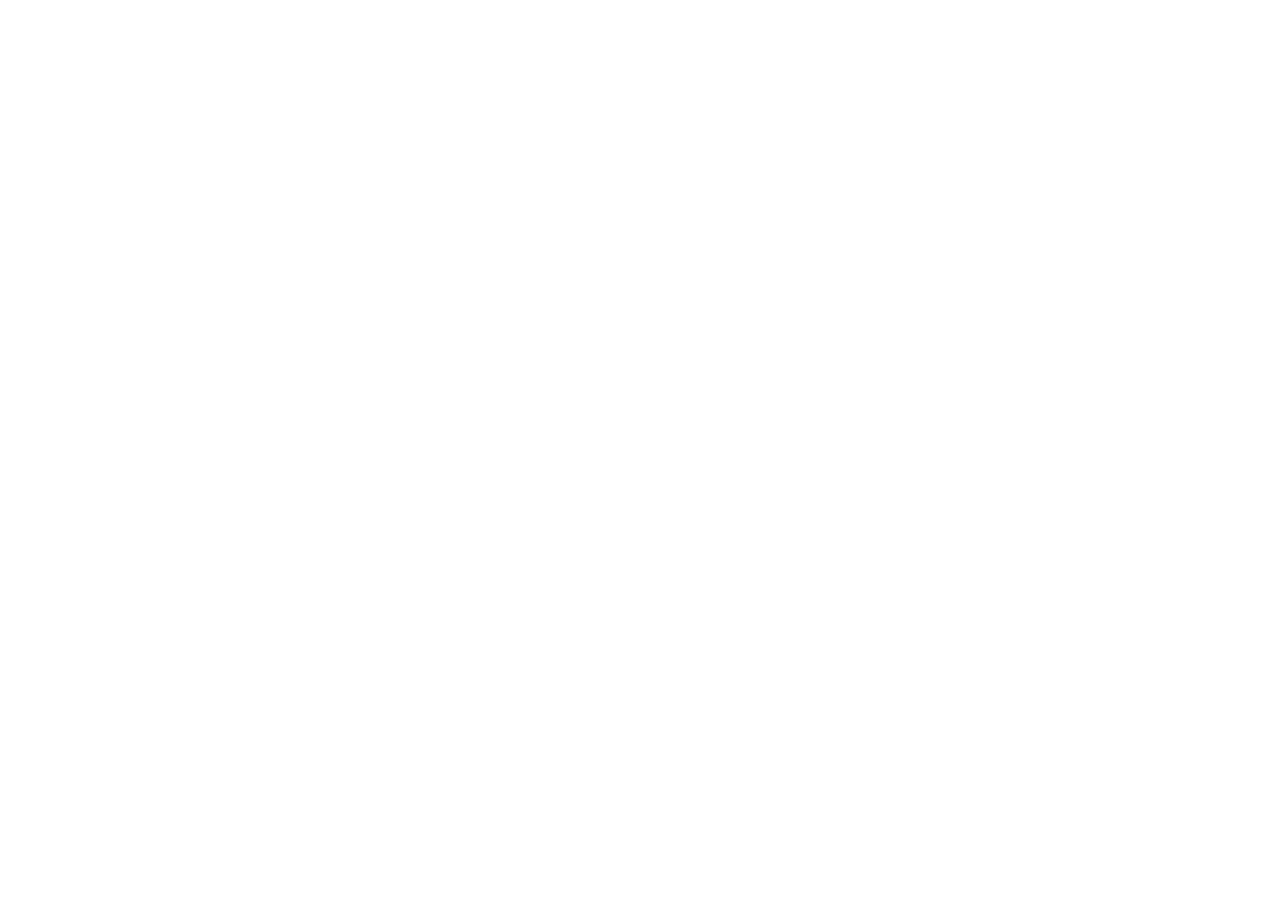
==== destination.html @ 581deb0b "first page done - destination site in progress" ====
<!DOCTYPE html>
<html lang="en">
<head>
    <meta charset="UTF-8">
    <meta name="viewport" content="width=device-width, initial-scale=1.0">
    <script src="destinations.js" defer></script>
    <link rel="stylesheet" href="style.css">
    <title>destinations</title>
    
</head>
<body>
    <div id="root"></div>
</body>
</html>
---- style.css ----
*{
    margin: 0;
    padding: 0;
    box-sizing: border-box;
}

img {
    width: 100%;
    height: 100%;
}

#root{
    display: grid;
    grid-template-columns: 
    [fullw-start]1.5rem 
    [content-start] 1fr[content-end] 
    1.5rem[fullw-end];
}

@media screen and (width >= 74rem){
    #root{
        grid-template-columns: 
        [fullw-start]1fr 
        [content-start] repeat(4, 18.5rem) [content-end] 
         1fr[fullw-end];
    }
}

 header, main, footer{
    grid-column: fullw;
    display: grid;
    grid-template-columns: subgrid;
}

header > *,
main > *,
footer > *{
    grid-column: content;
    display: grid;
    grid-template-columns: subgrid;
}

a{
    text-decoration: none;
    color: black;
}

.full-width{
    display: grid;
    grid-template-columns: subgrid;
    grid-column: fullw;
}

.columns{
    grid-column: content;
    display: grid;
    grid-template-columns: subgrid;
    gap: 1.5rem;
}

.no-columns{
    grid-column: content;
    display: block;
}

.half{
    grid-column: span 2;
}

.section{
    padding-block: 4rem;
} 

/*------- cards ------*/
.card{
    width: 15rem;
    height: 20rem;
    background-color: #CEF9FF;
    margin: 2rem;
}

.card__img{
    width: 15rem;
    height: 15rem;
}

.card__nav{
    margin-inline: 1rem;
    display: flex;
    justify-content: space-between;
    margin-top: 1.5rem;
}

.card__nav--icon{
    width: 1rem;
    height: 1rem;
}
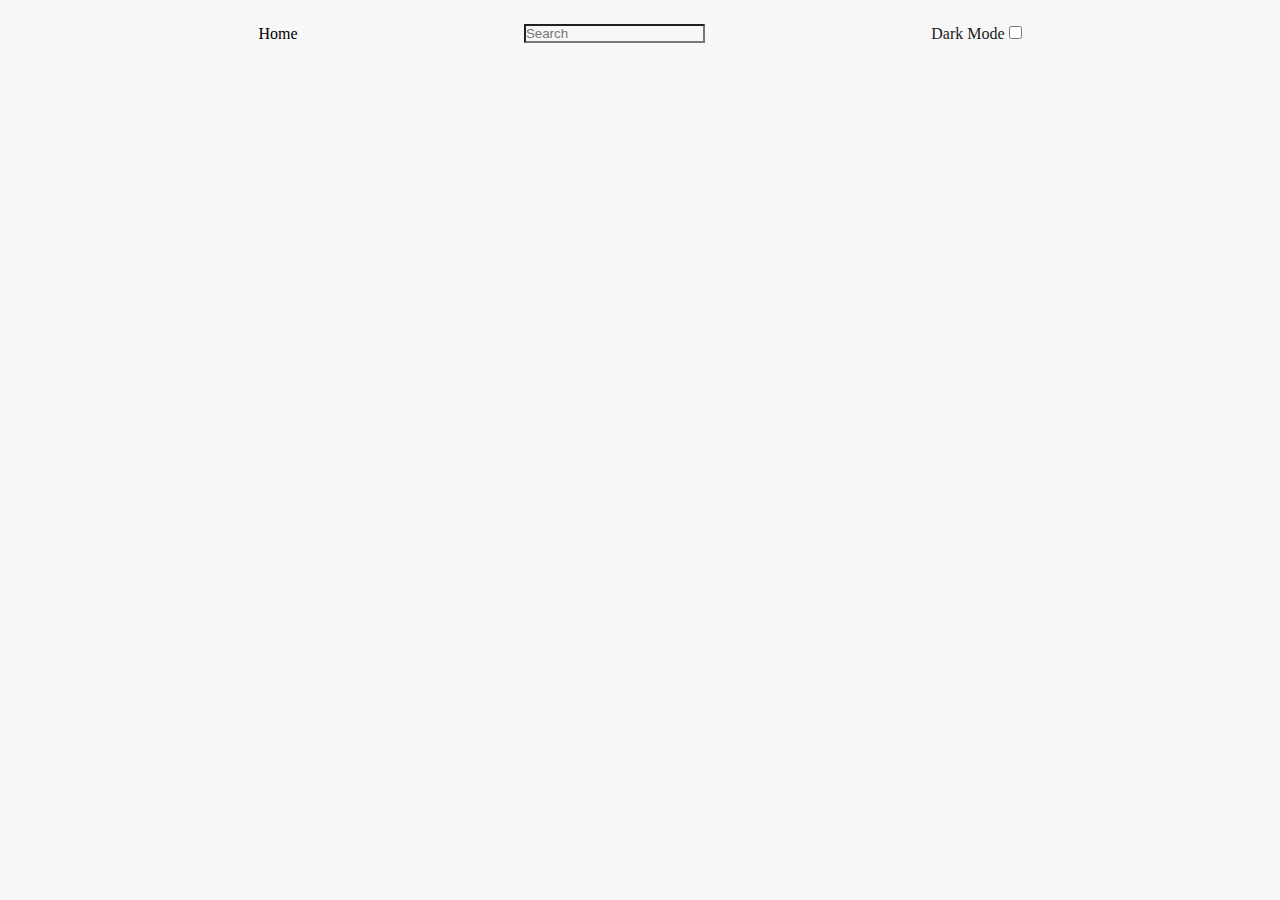
==== commit 2885b2a3: "darkmode" ====
--- a/destination.html
+++ b/destination.html
@@ -3,10 +3,11 @@
 <head>
     <meta charset="UTF-8">
     <meta name="viewport" content="width=device-width, initial-scale=1.0">
+    <script src="localstorage.js" defer></script>
     <script src="destinations.js" defer></script>
+    <script src="darkmode.js" defer></script>
     <link rel="stylesheet" href="style.css">
     <title>destinations</title>
-    
 </head>
 <body>
     <div id="root"></div>
--- a/style.css
+++ b/style.css
@@ -4,9 +4,31 @@
     box-sizing: border-box;
 }
 
+:root{
+    color-scheme: light dark;   
+    --dark-color: hsl(0 0% 10%);
+    --light-color: hsl(0 0% 97%);
+}
+
+[data-dark ="true"] {
+    color-scheme: dark;
+}
+[data-dark ="false"] {
+    color-scheme: light;
+}
+
+html, input, textarea{
+    color: light-dark(var(--dark-color), var(--light-color));
+    background-color: light-dark(var(--light-color), var(--dark-color));
+}
+
 img {
     width: 100%;
     height: 100%;
+}
+
+li{
+    list-style: none;
 }
 
 #root{
@@ -15,6 +37,18 @@
     [fullw-start]1.5rem 
     [content-start] 1fr[content-end] 
     1.5rem[fullw-end];
+    max-width: 100%;  /* Prevent the grid from overflowing horizontally */
+    overflow-x: hidden;
+}
+
+@media screen and (width >= 37.5rem){
+    #root{
+        grid-template-columns: 
+        [fullw-start]1fr 
+        [content-start] repeat(2, 18.5rem) [content-end] 
+         1fr[fullw-end];
+    }
+    
 }
 
 @media screen and (width >= 74rem){
@@ -65,27 +99,67 @@
 
 .half{
     grid-column: span 2;
+    /* margin-inline-end: 2rem; */
 }
 
 .section{
     padding-block: 4rem;
 } 
 
+.margin-top{
+    margin-top: 2rem;
+}
+
+/*-------header-landingpage------*/
+.header__headline{
+    margin-left: 1rem;
+}
+/*-------header-destination------*/
+.header{
+    height: 5rem;
+    width: 100%;
+    /* background-color: #CEF9FF; */
+    display: block;
+    margin-top: 1.5rem;
+}
+
+.header__nav{
+    display: flex;
+    align-items: center;
+    gap: 2rem;
+    justify-content: space-evenly;
+    margin-inline: 1rem;
+}
+
+.header__nav--list{
+    display: flex;
+    gap: 2.5rem;
+}
+
 /*------- cards ------*/
 .card{
-    width: 15rem;
-    height: 20rem;
+    width: 18rem;
+    height: 22rem;
     background-color: #CEF9FF;
-    margin: 2rem;
+    margin: 1rem;
+    border-radius: 1rem;
 }
 
 .card__img{
-    width: 15rem;
-    height: 15rem;
+    width: 18rem;
+    height: 18rem;
+    border-top-left-radius: 1rem;
+    border-top-right-radius: 1rem;
+    overflow: hidden;
+    /* padding: 1rem; */
+}
+
+.card:hover{
+    transform: scale(1.1);
 }
 
 .card__nav{
-    margin-inline: 1rem;
+    margin-inline: 2rem;
     display: flex;
     justify-content: space-between;
     margin-top: 1.5rem;
@@ -94,4 +168,48 @@
 .card__nav--icon{
     width: 1rem;
     height: 1rem;
+}
+
+/*-------text-center---------*/
+.text-center{
+    text-align: center;
+}
+
+/*-------info site ---------*/
+.info__site{
+    margin: 1rem;
+}
+
+.info__site--img{
+    width: 100%;
+    height: 52rem;
+    margin-block: 1rem;
+}
+
+.info__site--favorite{
+   display: flex;
+   gap: 0.25rem;
+   align-items: center;
+}
+
+.info__site--icon{
+    width: 2rem;
+    height: 2rem;
+    margin-right: 0.5rem ;
+}
+
+.info__site--text{
+    font-size: large;
+
+}
+
+/*-------liked destinations---------*/
+
+.card__nav--icon.liked {
+    filter: brightness(0) saturate(100%) invert(35%) sepia(95%) saturate(650%) hue-rotate(-50deg);
+}
+
+.card__nav--icon {
+    cursor: pointer;
+    transition: filter 0.3s;
 }